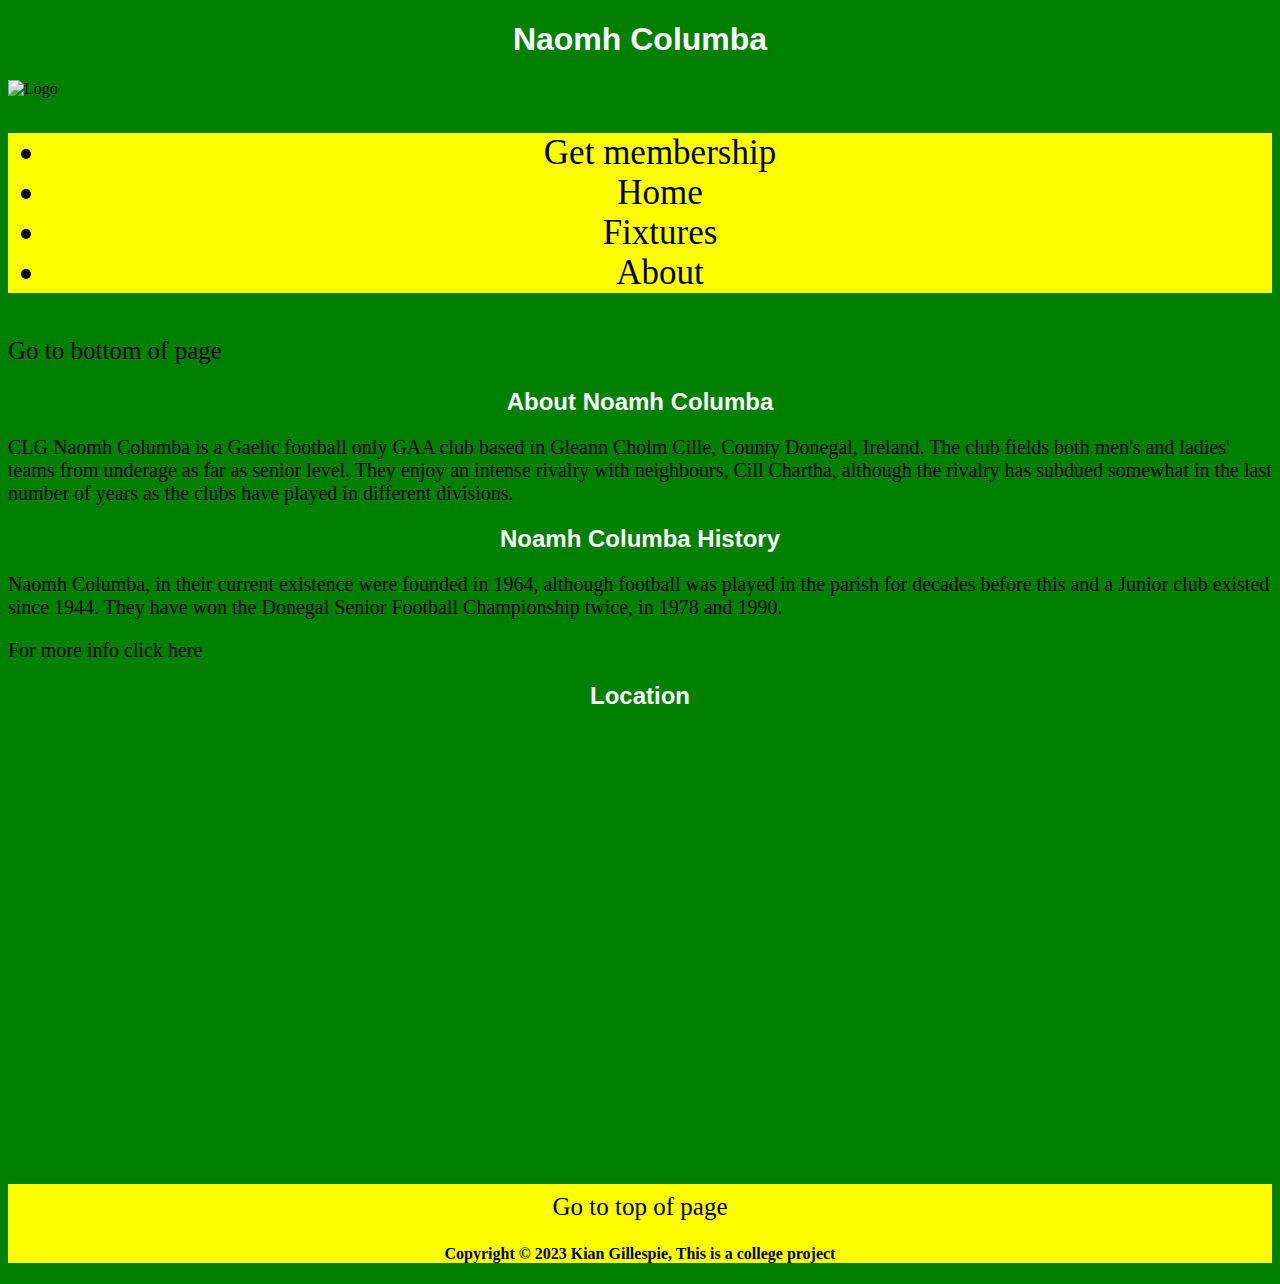
==== about.html @ 73c9d04e "Add files via upload" ====
<!DOCTYPE html>
<!--Author - Kian Gillespie
    Date created - 1/3/2023-->
    <html lang="en">
        <head>
            <meta charset="UTF-8">
            <meta name="description" content="Noamh Columba Info">
            <meta name="keywords" content="Noamh Columba History, Info about Noamh Columba">
            <link rel="stylesheet" href="Styles/style.css">
            <title>Noamh Columba Info</title>
        </head>
        <style>
            .maintext
            {
                font-size: 20px;
            }
            .link
            {
                font-size: 20px;
                color: black;
            }
        </style>
        <body>
            <header>
                <h1> Naomh Columba</h1>
                <img class="Logo" src="Images/NoamhColumbaCrest.jpg" alt="Logo">
                
            </header>
            <nav>
                <ul>
                    <li>
                        <a class="links" href="Membership.html">Get membership</a>
                    </li>
                    <li>
                        <a class="links" href="index.html">Home</a>
                    </li>
                    <li>
                        <a class="links" href="Fixtures.html">Fixtures </a>
                    </li>
                    <li>
                        <a class="links, active" href="about.html">About</a>
                    </li>
                </ul>
            </nav>
            <main>
                <a id="top"></a>
                <a style="text-align: left; font-size: 25px; color: black;" href="#bottom">Go to bottom of page</a>
                <section>
                    <h2>About Noamh Columba</h2>
                    <p class="maintext">CLG Naomh Columba is a Gaelic football only GAA club based in Gleann Cholm Cille, County Donegal, Ireland. The club fields both men's and ladies' teams from underage as far as senior level. They enjoy an intense rivalry with neighbours, Cill Chartha, although the rivalry has subdued somewhat in the last number of years as the clubs have played in different divisions.</p>
                </section>
                <section>
                    <h2>Noamh Columba History</h2>
                    <p class="maintext">Naomh Columba, in their current existence were founded in 1964, although football was played in the parish for decades before this and a Junior club existed since 1944. They have won the Donegal Senior Football Championship twice, in 1978 and 1990.</p>
                    <a class="link" href="https://en.wikipedia.org/wiki/CLG_Naomh_Columba">For more info click here</a>
                </section>
                <section>
                    <h2>Location</h2>
                    <iframe src="https://www.google.com/maps/embed?pb=!1m18!1m12!1m3!1d18442.655772410002!2d-8.73401601563646!3d54.70378236346615!2m3!1f0!2f0!3f0!3m2!1i1024!2i768!4f13.1!3m3!1m2!1s0x485f3c6aff782721%3A0x7055112b900bd803!2sNaomh%20Columba%20GAA%20Clubrooms%20%26%20Gymnasium!5e0!3m2!1sen!2sie!4v1680533978934!5m2!1sen!2sie" width="600" height="450" style="border:0;" allowfullscreen="" loading="lazy" referrerpolicy="no-referrer-when-downgrade" ></iframe>
                </section>
            </main>
            <footer>
                <a id="bottom"></a>
                <a style="text-align: left; font-size: 25px; color: black;" href="#top">Go to top of page</a>
                <h4 style="text-align: center; ">Copyright &copy; 2023 Kian Gillespie, This is a college project</H4>
            </footer>
        </body>
    </html>
---- Styles/style.css ----
body
{
    background-color: green;
}
h1, h2
{
    color: white;
    font-family: Verdana, Geneva, Tahoma, sans-serif;
    text-align: center;
}
h3
{
    color: white;
    font-family: Verdana, Geneva, Tahoma, sans-serif;
}
h4
{
    color: black;
}
.Logo
{
    width: 10%;
    height: 10%;
}

footer
{
    background-color:yellow;
    bottom: 0;
    height: 15%;
    width: 100%;
    text-align: center;
}
nav
{
    background-color: yellow;
    text-align: center;
    width: 100%;
    font-size: 35px;
}
a
{
    text-decoration: none;
    text-align: center;
    font-size: 35px;
    color: black;
}
.MiddlePhotos
{
    width: 33%;
    height: 400px;
}
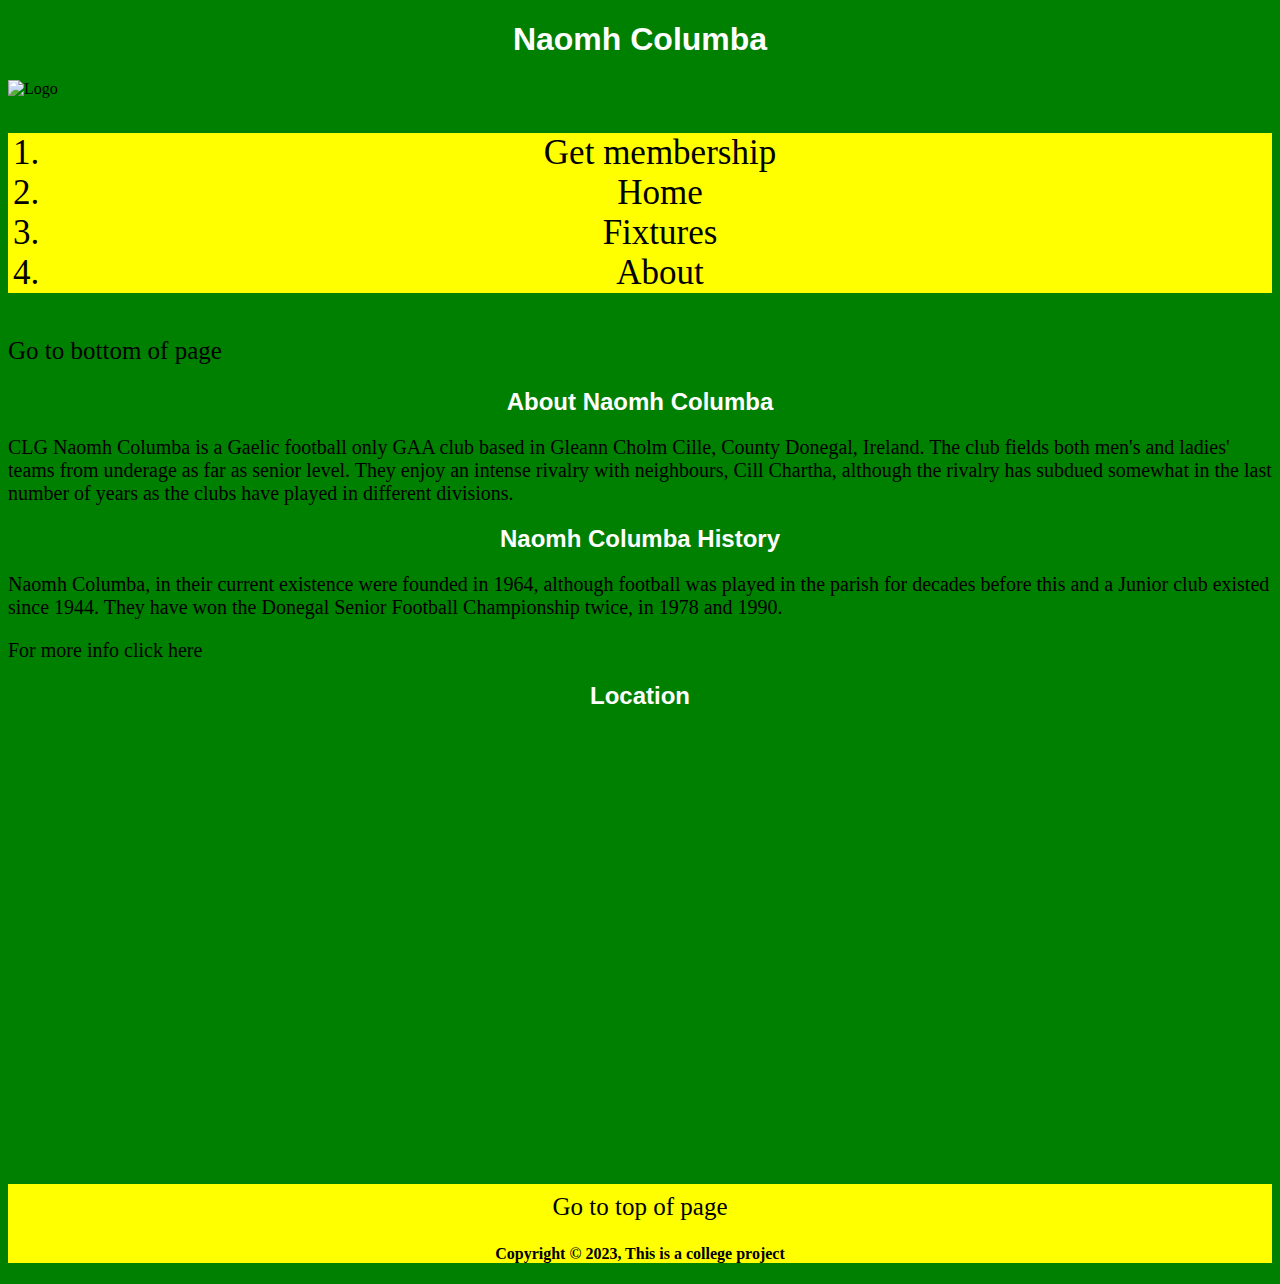
==== commit 059aeb2b: "Add files via upload" ====
--- a/about.html
+++ b/about.html
@@ -4,22 +4,23 @@
     <html lang="en">
         <head>
             <meta charset="UTF-8">
-            <meta name="description" content="Noamh Columba Info">
-            <meta name="keywords" content="Noamh Columba History, Info about Noamh Columba">
+            <meta name="description" content="Naomh Columba Info">
+            <meta name="keywords" content="Naomh Columba History, Info about Naomh Columba">
             <link rel="stylesheet" href="Styles/style.css">
             <title>Noamh Columba Info</title>
+            <style>
+                .maintext
+                {
+                    font-size: 20px;
+                }
+                .link
+                {
+                    font-size: 20px;
+                    color: black;
+                }
+            </style>
         </head>
-        <style>
-            .maintext
-            {
-                font-size: 20px;
-            }
-            .link
-            {
-                font-size: 20px;
-                color: black;
-            }
-        </style>
+        
         <body>
             <header>
                 <h1> Naomh Columba</h1>
@@ -27,7 +28,7 @@
                 
             </header>
             <nav>
-                <ul>
+                <ol>
                     <li>
                         <a class="links" href="Membership.html">Get membership</a>
                     </li>
@@ -40,17 +41,17 @@
                     <li>
                         <a class="links, active" href="about.html">About</a>
                     </li>
-                </ul>
+                </ol>
             </nav>
             <main>
                 <a id="top"></a>
                 <a style="text-align: left; font-size: 25px; color: black;" href="#bottom">Go to bottom of page</a>
                 <section>
-                    <h2>About Noamh Columba</h2>
+                    <h2>About Naomh Columba</h2>
                     <p class="maintext">CLG Naomh Columba is a Gaelic football only GAA club based in Gleann Cholm Cille, County Donegal, Ireland. The club fields both men's and ladies' teams from underage as far as senior level. They enjoy an intense rivalry with neighbours, Cill Chartha, although the rivalry has subdued somewhat in the last number of years as the clubs have played in different divisions.</p>
                 </section>
                 <section>
-                    <h2>Noamh Columba History</h2>
+                    <h2>Naomh Columba History</h2>
                     <p class="maintext">Naomh Columba, in their current existence were founded in 1964, although football was played in the parish for decades before this and a Junior club existed since 1944. They have won the Donegal Senior Football Championship twice, in 1978 and 1990.</p>
                     <a class="link" href="https://en.wikipedia.org/wiki/CLG_Naomh_Columba">For more info click here</a>
                 </section>
@@ -62,7 +63,7 @@
             <footer>
                 <a id="bottom"></a>
                 <a style="text-align: left; font-size: 25px; color: black;" href="#top">Go to top of page</a>
-                <h4 style="text-align: center; ">Copyright &copy; 2023 Kian Gillespie, This is a college project</H4>
+                <h4 style="text-align: center; ">Copyright &copy; 2023, This is a college project</H4>
             </footer>
         </body>
     </html>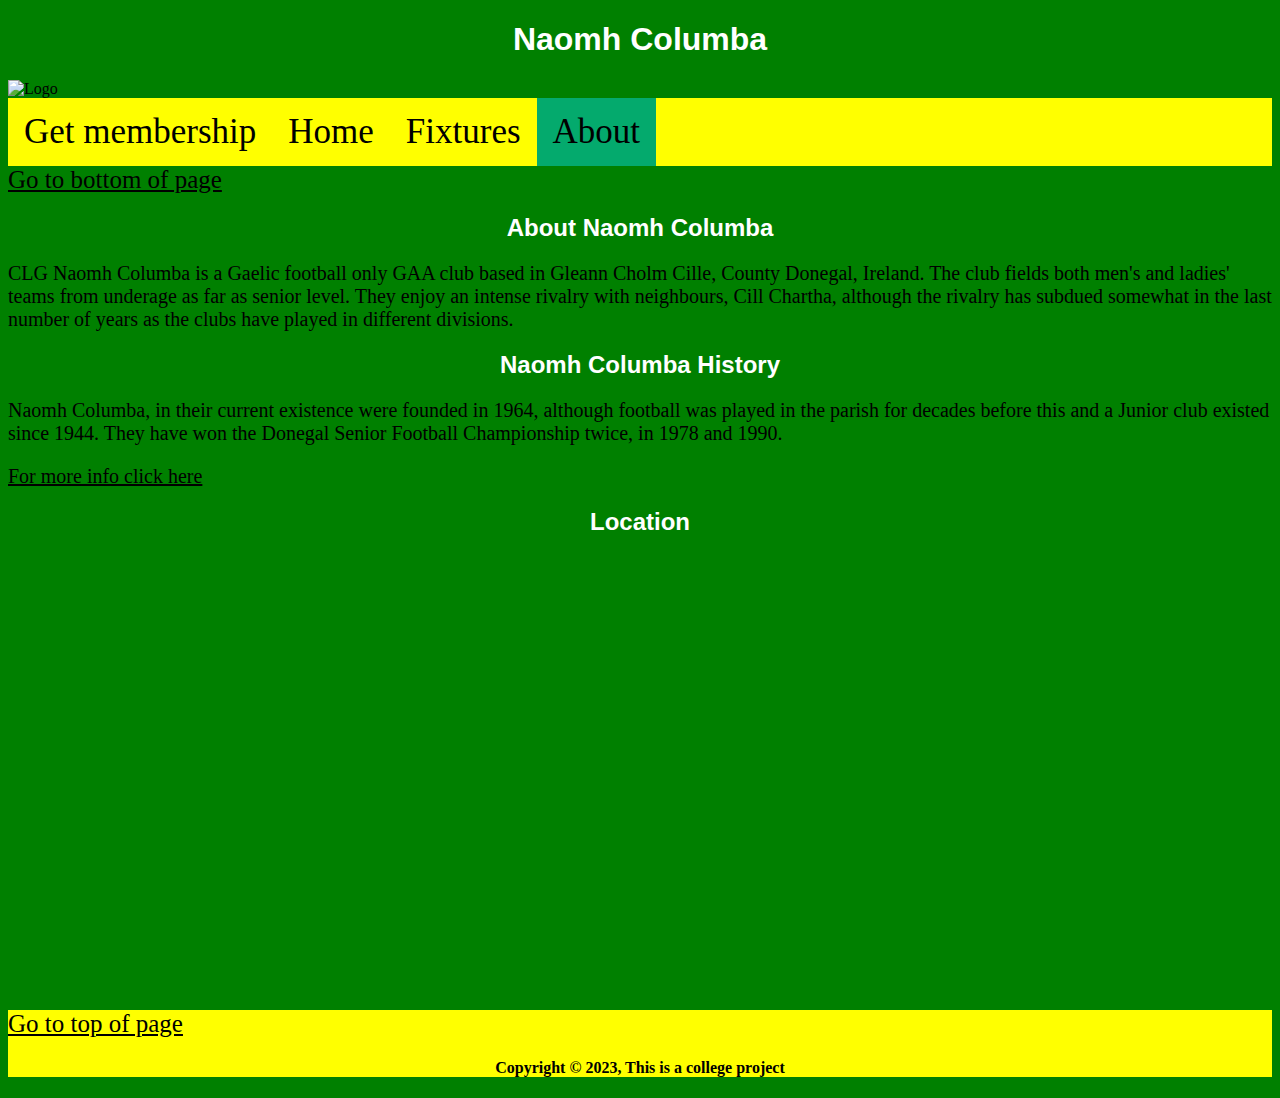
==== commit 4a3f950c: "Add files via upload" ====
--- a/about.html
+++ b/about.html
@@ -28,7 +28,7 @@
                 
             </header>
             <nav>
-                <ol>
+                <ul>
                     <li>
                         <a class="links" href="Membership.html">Get membership</a>
                     </li>
@@ -41,7 +41,7 @@
                     <li>
                         <a class="links, active" href="about.html">About</a>
                     </li>
-                </ol>
+                </ul>
             </nav>
             <main>
                 <a id="top"></a>
--- a/Styles/style.css
+++ b/Styles/style.css
@@ -29,7 +29,7 @@
     bottom: 0;
     height: 15%;
     width: 100%;
-    text-align: center;
+    clear: both;
 }
 nav
 {
@@ -38,15 +38,57 @@
     width: 100%;
     font-size: 35px;
 }
-a
+ul {
+    list-style-type: none;
+    margin: 0;
+    padding: 0;
+    overflow: hidden;
+    background-color: yellow;
+    
+  }
+  
+  li {
+    float: left;
+  }
+  
+  li a {
+    display: block;
+    color: black;
+    text-align: center;
+    padding: 14px 16px;
+    text-decoration: none;
+  }
+  li a:hover 
+  {
+    background-color: #111;
+  }
+  .active 
+  {
+    background-color: #04AA6D;
+  }
+  
+
+.MiddlePhotos
+{
+    width: 33%;
+    height: 400px;
+}
+header
+{
+    background-image: url(../Images/Glen_Head.jpg);
+    background-size: cover;
+    background-repeat: no-repeat;
+}
+.links
 {
     text-decoration: none;
     text-align: center;
     font-size: 35px;
     color: black;
 }
-.MiddlePhotos
+.column 
 {
-    width: 33%;
-    height: 400px;
+    float: left;
+    width: 33.33%;
+    text-align: center;
 }
